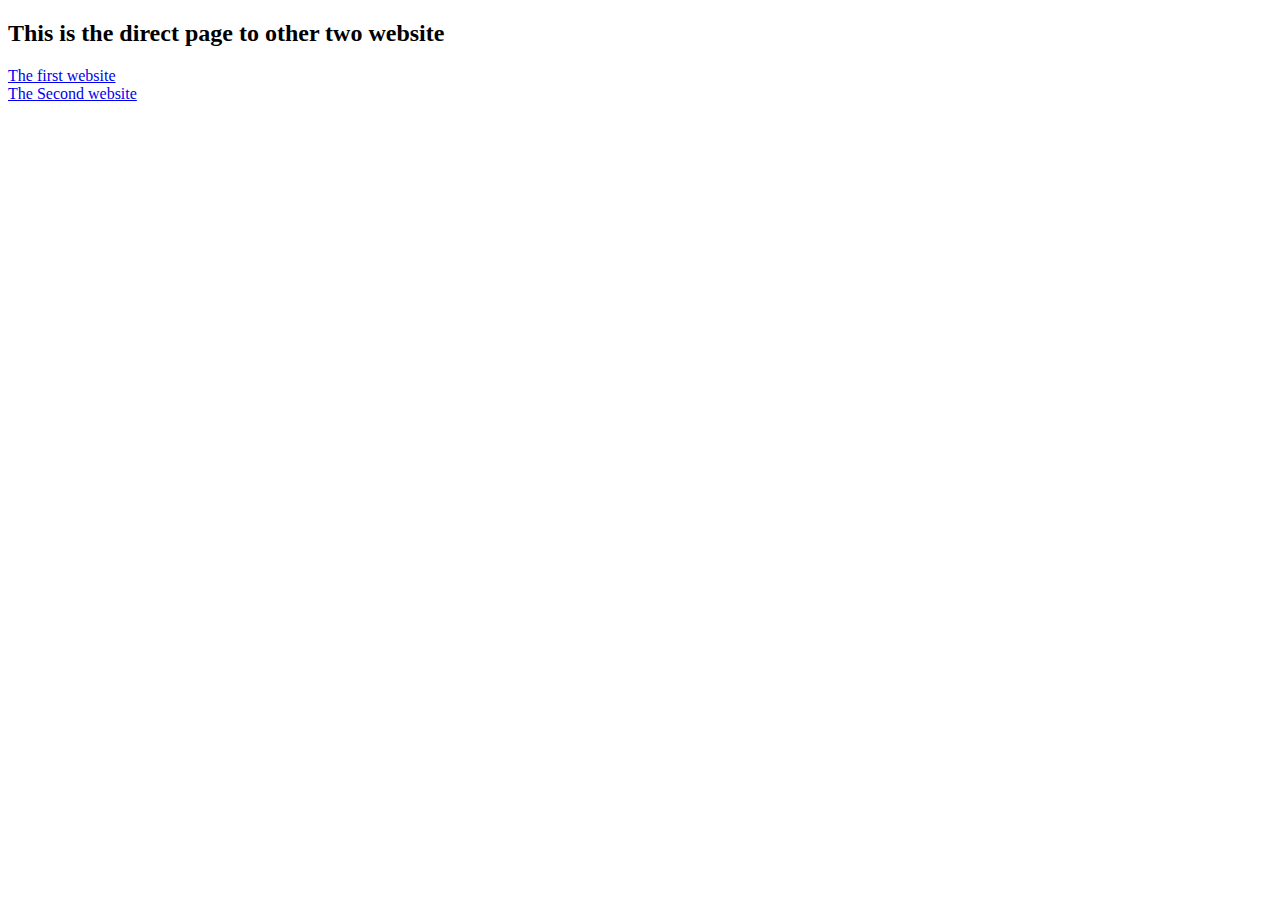
==== Lab2/index.html @ ea78e9ae "Lab2" ====
<!DOCTYPE html>
<html>
<head>
	<meta charset="utf-8">
	<meta name="viewport" content="width=device-width, initial-scale=1">
	<title>Mainpage</title>
</head>
<body>

	<h2>This is the direct page to other two website</h2>

	<a href="file:///C:/Program%20Files/Sublime%20Text/Exercise2-1.html">The first website</a><br>
	<a href="file:///C:/Program%20Files/Sublime%20Text/Exercise2-2.html">The Second website</a>

</body>
</html>
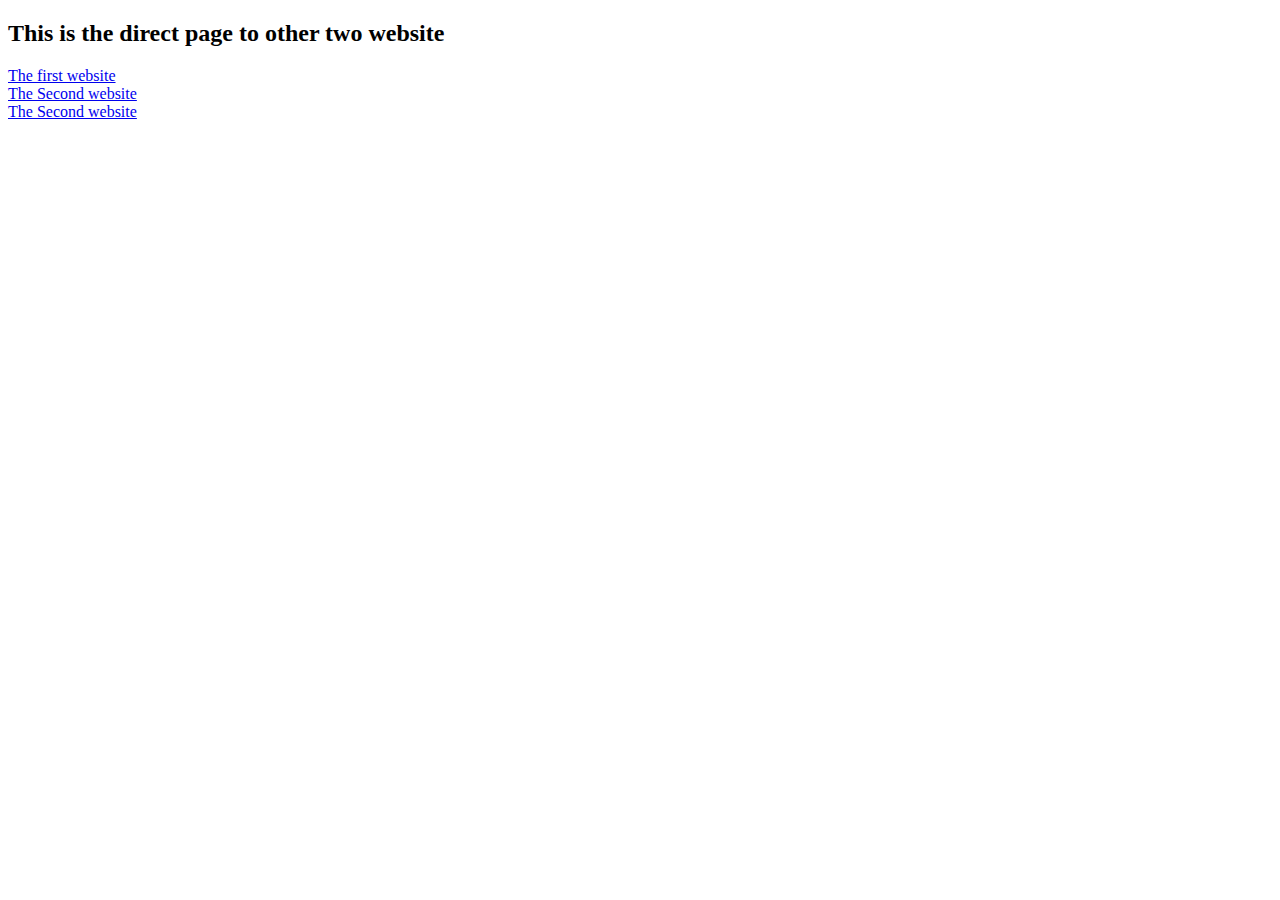
==== commit bf1ad73e: "New up" ====
--- a/Lab2/index.html
+++ b/Lab2/index.html
@@ -9,8 +9,10 @@
 
 	<h2>This is the direct page to other two website</h2>
 
-	<a href="file:///C:/Program%20Files/Sublime%20Text/Exercise2-1.html">The first website</a><br>
-	<a href="file:///C:/Program%20Files/Sublime%20Text/Exercise2-2.html">The Second website</a>
+	<a href="Exercise2-1.html">The first website</a><br>
+	<a href="Exercise2-2.html">The Second website</a><br>
+	<a href="Exercise2-3.html">The Second website</a><br>
+
 
 </body>
 </html>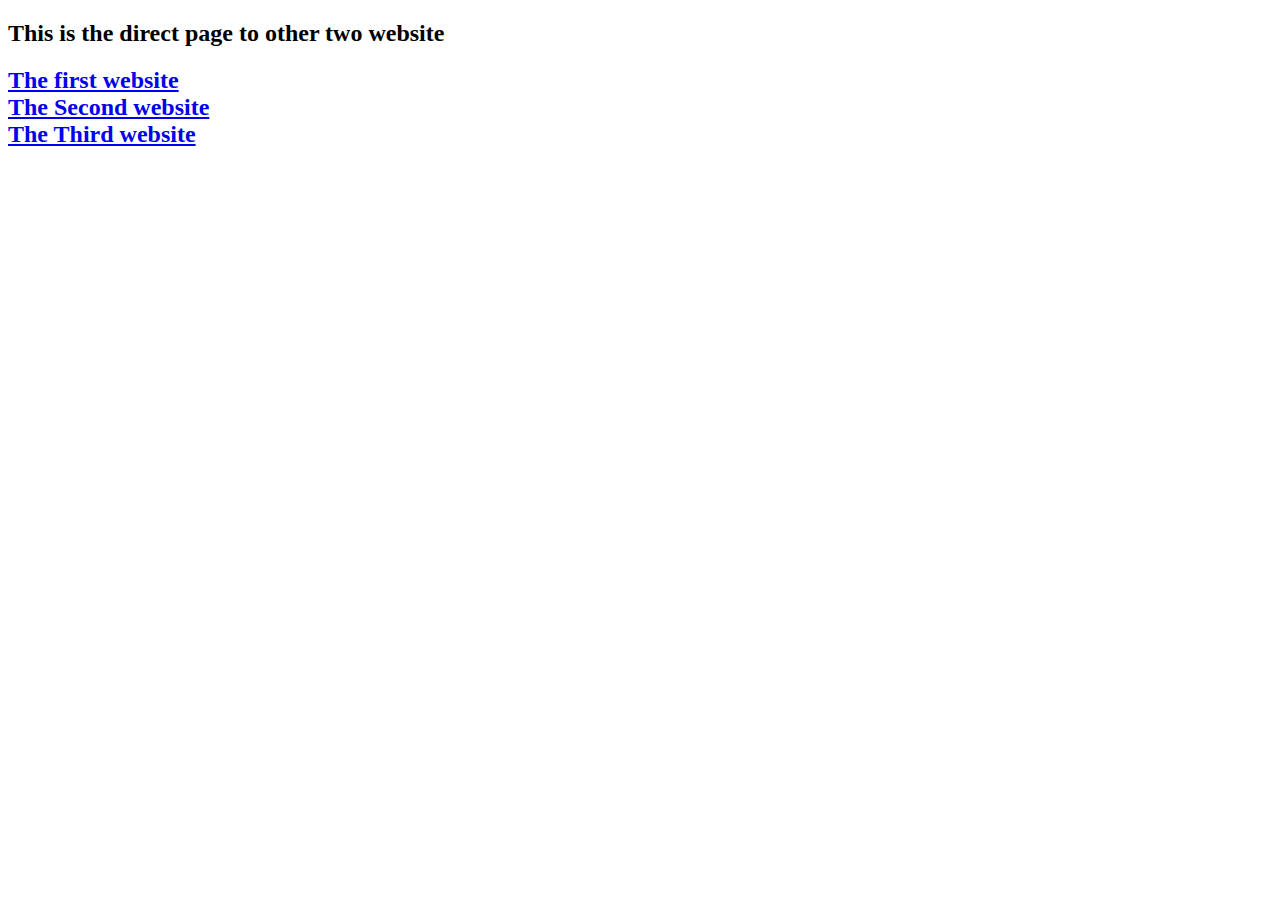
==== commit 4281a195: "New up" ====
--- a/Lab2/index.html
+++ b/Lab2/index.html
@@ -9,9 +9,9 @@
 
 	<h2>This is the direct page to other two website</h2>
 
-	<a href="Exercise2-1.html">The first website</a><br>
+	<h2><a href="Exercise2-1.html">The first website</a><br>
 	<a href="Exercise2-2.html">The Second website</a><br>
-	<a href="Exercise2-3.html">The Second website</a><br>
+	<a href="Exercise2-3.html">The Third website</a><br></h2>
 
 
 </body>
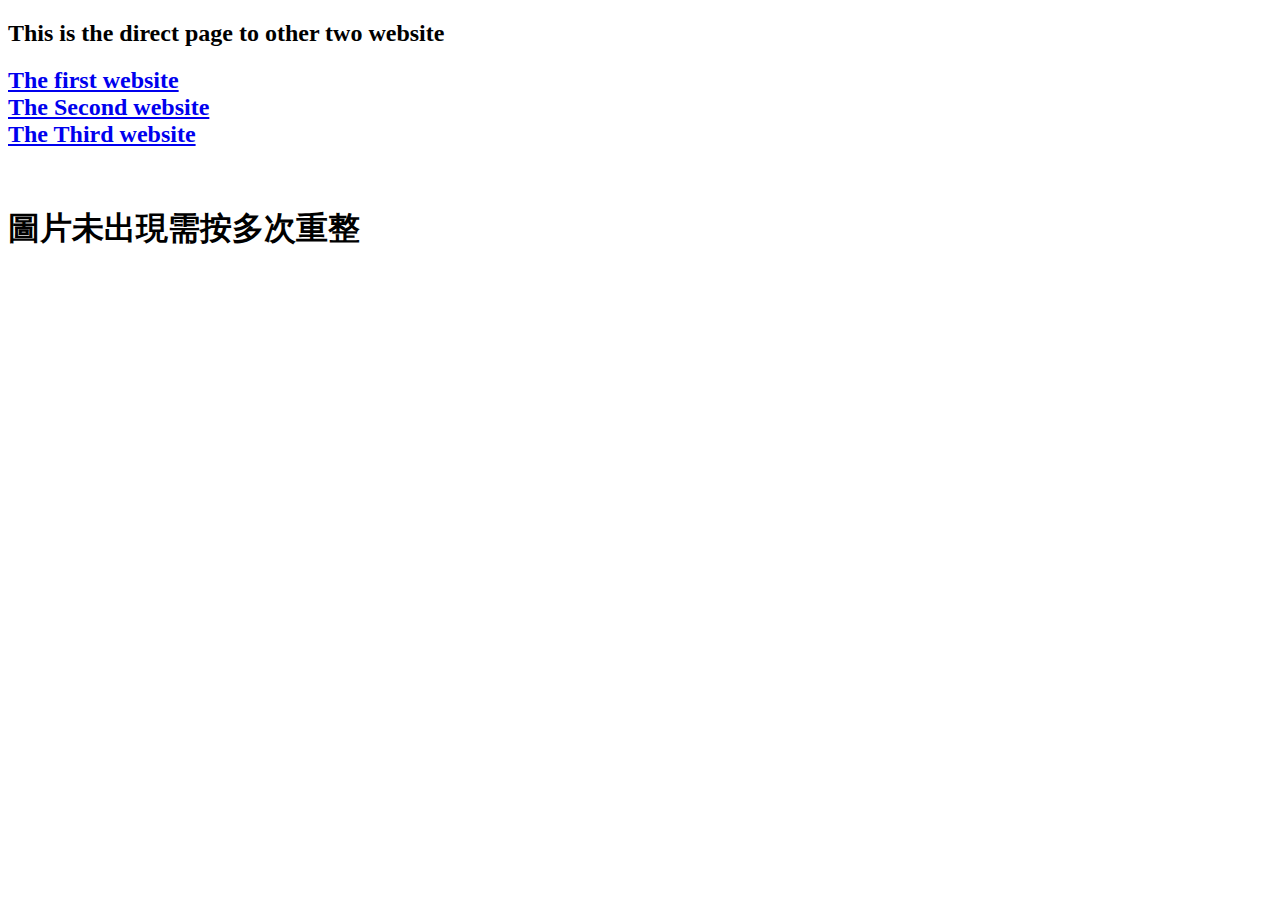
==== commit bb9ab279: "Update index.html" ====
--- a/Lab2/index.html
+++ b/Lab2/index.html
@@ -13,6 +13,8 @@
 	<a href="Exercise2-2.html">The Second website</a><br>
 	<a href="Exercise2-3.html">The Third website</a><br></h2>
 
+	<br><h1>圖片未出現需按多次重整</h1>
+
 
 </body>
 </html>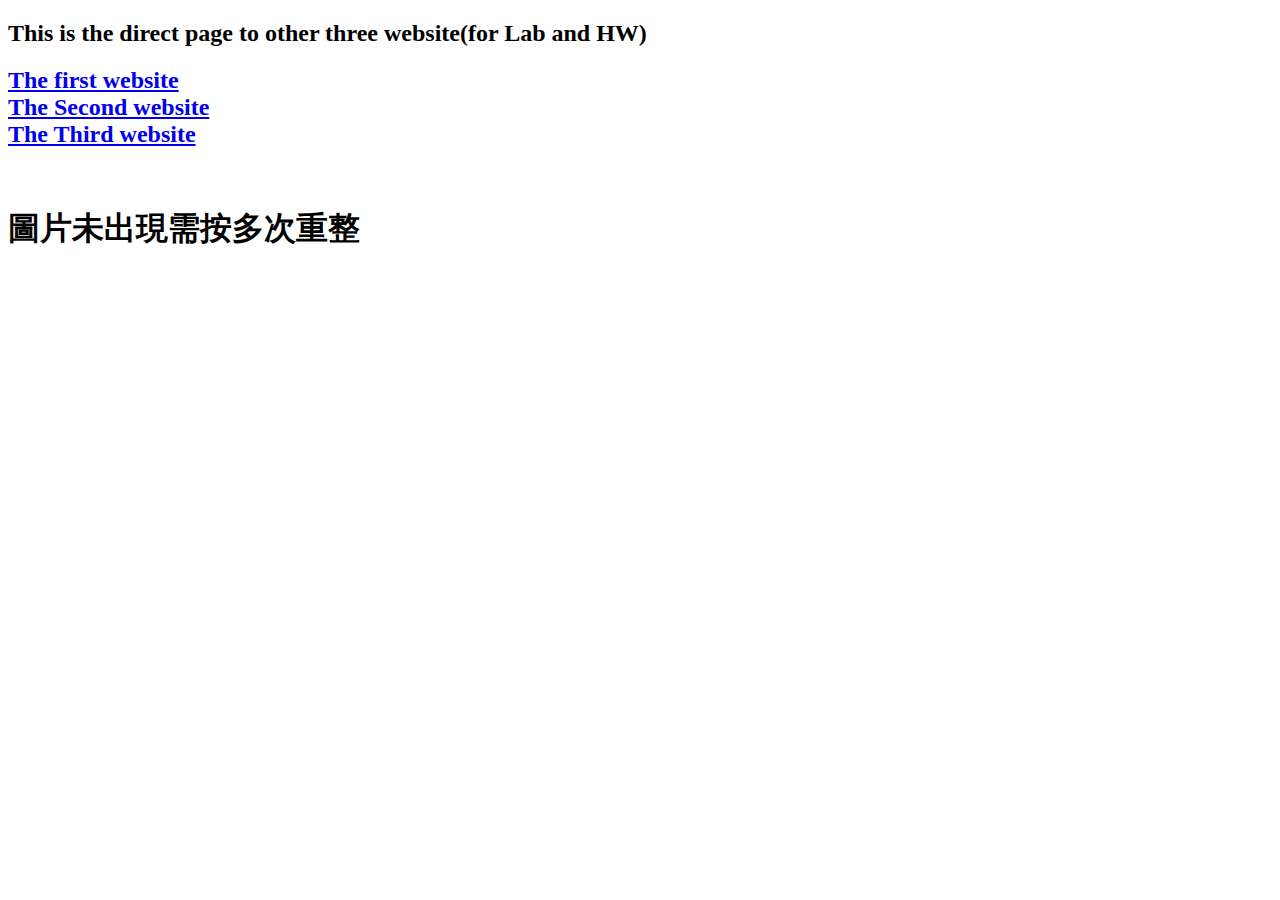
==== commit 5aa503c4: "Update index.html" ====
--- a/Lab2/index.html
+++ b/Lab2/index.html
@@ -7,7 +7,7 @@
 </head>
 <body>
 
-	<h2>This is the direct page to other two website</h2>
+	<h2>This is the direct page to other three website(for Lab and HW)</h2>
 
 	<h2><a href="Exercise2-1.html">The first website</a><br>
 	<a href="Exercise2-2.html">The Second website</a><br>
@@ -17,4 +17,4 @@
 
 
 </body>
-</html>+</html>
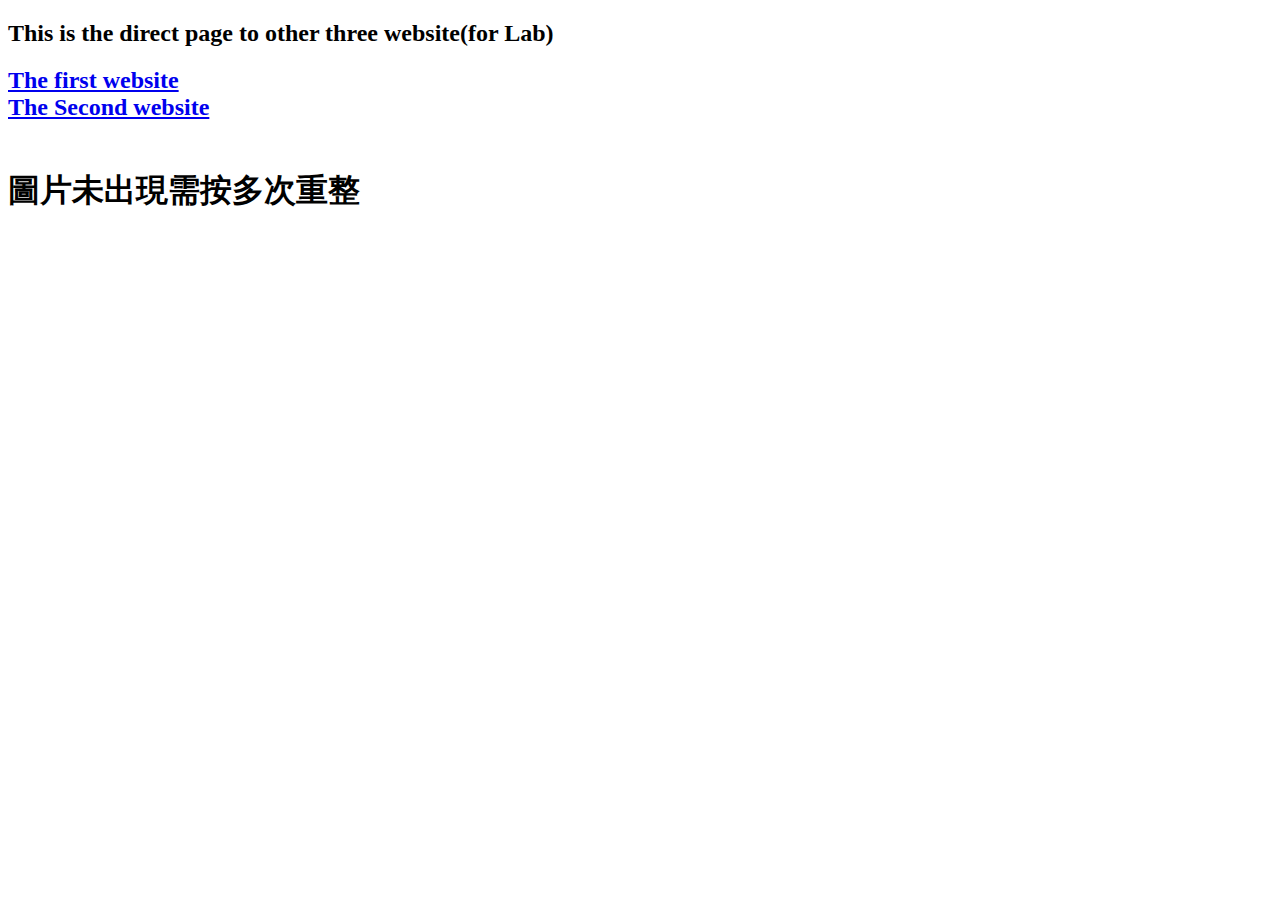
==== commit 63bb58e8: "Update index.html" ====
--- a/Lab2/index.html
+++ b/Lab2/index.html
@@ -7,11 +7,11 @@
 </head>
 <body>
 
-	<h2>This is the direct page to other three website(for Lab and HW)</h2>
+	<h2>This is the direct page to other three website(for Lab)</h2>
 
 	<h2><a href="Exercise2-1.html">The first website</a><br>
 	<a href="Exercise2-2.html">The Second website</a><br>
-	<a href="Exercise2-3.html">The Third website</a><br></h2>
+
 
 	<br><h1>圖片未出現需按多次重整</h1>
 
